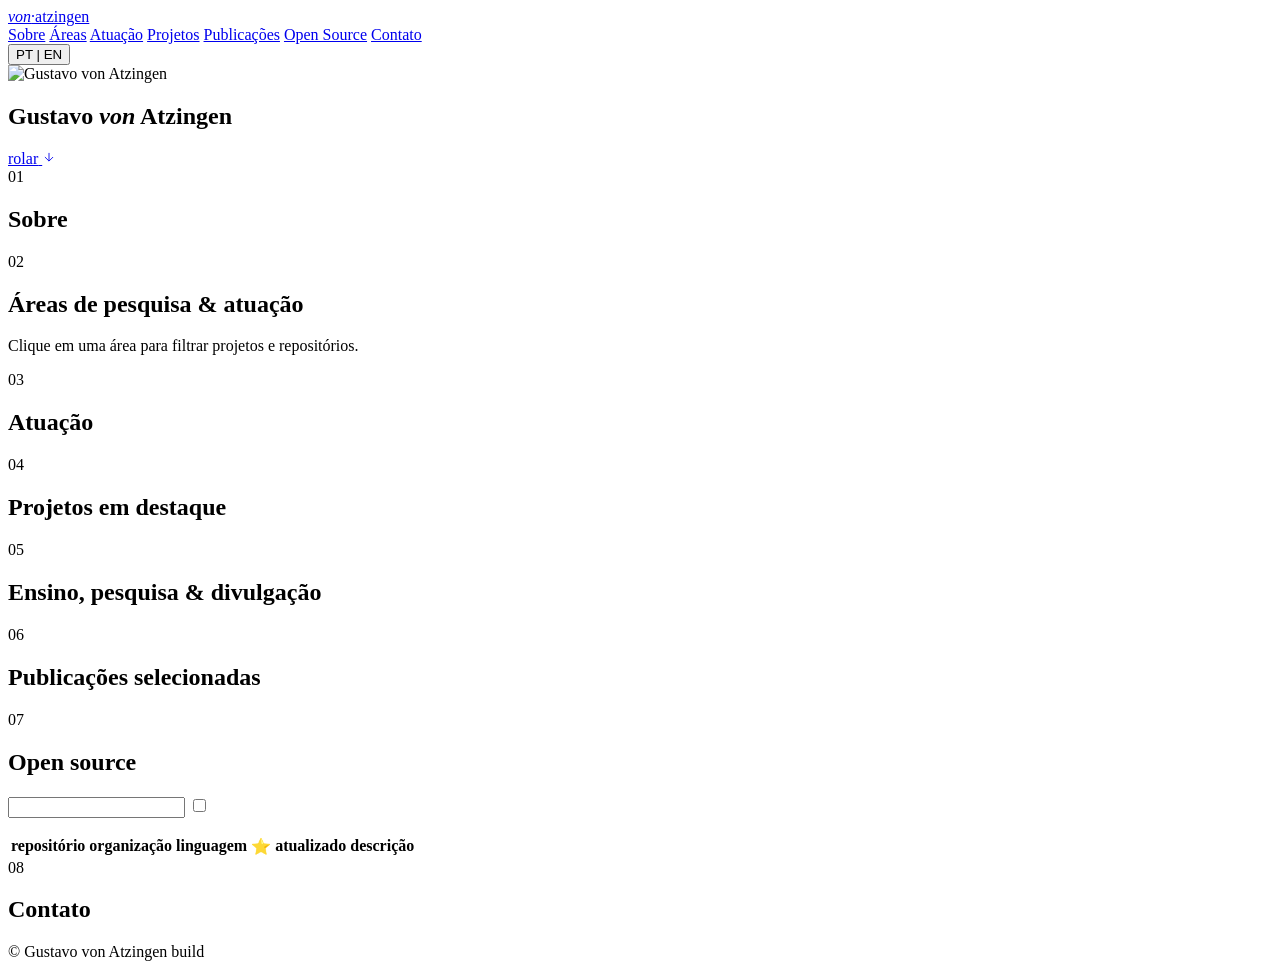
==== public/index.html @ 7631d75b "feat: add CSS base tokens, HTML skeleton with section anchors, robots.txt" ====
<!doctype html>
<html lang="pt-br">
<head>
  <meta charset="utf-8">
  <meta name="viewport" content="width=device-width, initial-scale=1">
  <title>Gustavo von Atzingen — Professor, pesquisador e engenheiro</title>
  <meta name="description" content="Portfólio do Prof. Gustavo Voltani von Atzingen — IFSP, CEPAD, Quickium, Inteligência Atuarial. Computer vision, EEG, machine learning, atuarial.">
  <link rel="icon" type="image/svg+xml" href="/assets/favicon.svg">

  <meta property="og:type" content="profile">
  <meta property="og:title" content="Gustavo von Atzingen">
  <meta property="og:description" content="Professor IFSP · Pesquisador CEPAD · Founder Quickium · Sócio Inteligência Atuarial">
  <meta property="og:url" content="https://atzingen.dev">
  <meta property="og:image" content="https://atzingen.dev/assets/og-image.png">
  <meta name="twitter:card" content="summary_large_image">

  <link rel="preconnect" href="https://fonts.googleapis.com">
  <link rel="preconnect" href="https://fonts.gstatic.com" crossorigin>
  <link href="https://fonts.googleapis.com/css2?family=Instrument+Serif:ital@0;1&family=Geist:wght@300;400;500;600&family=JetBrains+Mono:wght@400;500;600&display=swap" rel="stylesheet">
  <link rel="stylesheet" href="/css/style.css">
</head>
<body>

<header class="topbar">
  <div class="shell topbar-inner">
    <a class="brand" href="#top" aria-label="atzingen.dev">
      <em>von</em><span>·atzingen</span>
    </a>
    <nav class="nav" aria-label="seções">
      <a href="#sobre"        data-i18n="nav.about">Sobre</a>
      <a href="#areas"        data-i18n="nav.areas">Áreas</a>
      <a href="#papeis"       data-i18n="nav.roles">Atuação</a>
      <a href="#projetos"     data-i18n="nav.projects">Projetos</a>
      <a href="#publicacoes"  data-i18n="nav.publications">Publicações</a>
      <a href="#open-source"  data-i18n="nav.opensource">Open Source</a>
      <a href="#contato"      data-i18n="nav.contact">Contato</a>
    </nav>
    <button class="lang-toggle" type="button"
            aria-label="Toggle language" data-lang-toggle>
      <span data-lang-pt>PT</span> <span class="sep">|</span> <span data-lang-en>EN</span>
    </button>
  </div>
</header>

<main id="top">

  <section id="hero" class="hero">
    <div class="shell hero-grid">
      <div class="hero-portrait">
        <img src="/assets/rosto.jpeg" width="220" height="220"
             alt="Gustavo von Atzingen" loading="eager">
      </div>
      <div class="hero-text">
        <h1>
          Gustavo <em>von</em> Atzingen
        </h1>
        <p class="hero-tagline" data-bind="profile.tagline"></p>
        <p class="hero-oneliner" data-bind="profile.oneLiner"></p>
        <ul class="role-row" data-bind="profile.roles.compact"></ul>
        <ul class="contact-row" data-bind="profile.contact.compact"></ul>
      </div>
    </div>
    <a class="scroll-hint" href="#sobre">
      <span data-i18n="hero.scrollHint">rolar</span>
      <svg viewBox="0 0 24 24" width="14" height="14" fill="none"
           stroke="currentColor" stroke-width="1.5">
        <path d="M12 5v14M5 12l7 7 7-7"/>
      </svg>
    </a>
  </section>

  <section id="sobre">
    <div class="shell">
      <div class="section-head">
        <span class="eyebrow">01</span>
        <h2 data-i18n="section.about.title">Sobre</h2>
      </div>
      <div class="about-grid">
        <div class="about-prose" data-bind="profile.bio"></div>
        <aside class="about-side" data-bind="profile.highlights"></aside>
      </div>
    </div>
  </section>

  <section id="areas">
    <div class="shell">
      <div class="section-head">
        <span class="eyebrow">02</span>
        <h2 data-i18n="section.areas.title">Áreas de pesquisa & atuação</h2>
      </div>
      <p class="section-helper" data-i18n="section.areas.helper">Clique em uma área para filtrar projetos e repositórios.</p>
      <ul class="area-pills" data-bind="profile.areas"></ul>
    </div>
  </section>

  <section id="papeis">
    <div class="shell">
      <div class="section-head">
        <span class="eyebrow">03</span>
        <h2 data-i18n="section.roles.title">Atuação</h2>
      </div>
      <div class="roles-grid" data-bind="profile.roles.full"></div>
    </div>
  </section>

  <section id="projetos">
    <div class="shell">
      <div class="section-head">
        <span class="eyebrow">04</span>
        <h2 data-i18n="section.projects.title">Projetos em destaque</h2>
      </div>
      <div class="projects-grid" data-bind="projects.featured"></div>
    </div>
  </section>

  <section id="ensino">
    <div class="shell">
      <div class="section-head">
        <span class="eyebrow">05</span>
        <h2 data-i18n="section.teaching.title">Ensino, pesquisa & divulgação</h2>
      </div>
      <div class="teaching-grid" data-bind="profile.teaching"></div>
    </div>
  </section>

  <section id="publicacoes">
    <div class="shell">
      <div class="section-head">
        <span class="eyebrow">06</span>
        <h2 data-i18n="section.publications.title">Publicações selecionadas</h2>
      </div>
      <ol class="pub-list" data-bind="publications.selected"></ol>
      <p class="pub-cta">
        <a target="_blank" rel="noopener" data-bind="publications.lattesCta"></a>
      </p>
    </div>
  </section>

  <section id="open-source">
    <div class="shell">
      <div class="section-head">
        <span class="eyebrow">07</span>
        <h2 data-i18n="section.opensource.title">Open source</h2>
      </div>
      <div class="repo-controls">
        <input type="search" id="repo-search"
               data-i18n-placeholder="section.opensource.searchPlaceholder">
        <label class="recent-toggle">
          <input type="checkbox" id="repo-recent">
          <span data-i18n="section.opensource.recentOnly"></span>
        </label>
        <ul class="lang-pills" data-bind="repos.languages"></ul>
      </div>
      <div class="repo-table-wrap">
        <table class="repo-table">
          <thead>
            <tr>
              <th data-i18n="section.opensource.cols.repo">repositório</th>
              <th data-i18n="section.opensource.cols.org">organização</th>
              <th data-i18n="section.opensource.cols.lang">linguagem</th>
              <th data-i18n="section.opensource.cols.stars">⭐</th>
              <th data-i18n="section.opensource.cols.updated">atualizado</th>
              <th data-i18n="section.opensource.cols.desc">descrição</th>
            </tr>
          </thead>
          <tbody data-bind="repos.rows"></tbody>
        </table>
        <p class="repo-empty" hidden data-i18n="section.opensource.empty"></p>
      </div>
    </div>
  </section>

  <section id="contato">
    <div class="shell">
      <div class="section-head">
        <span class="eyebrow">08</span>
        <h2 data-i18n="section.contact.title">Contato</h2>
      </div>
      <p class="contact-cta" data-i18n="section.contact.cta"></p>
      <div class="contact-grid" data-bind="profile.contact.full"></div>
    </div>
  </section>

</main>

<footer class="foot">
  <div class="shell foot-inner">
    <span>© <span data-bind="footer.year"></span> Gustavo von Atzingen</span>
    <span><span data-i18n="footer.builtAt">build</span> <a data-bind="footer.build"></a></span>
  </div>
</footer>

<script src="/js/i18n.js" defer></script>
<script src="/js/main.js" defer></script>
<script src="/js/filter.js" defer></script>

</body>
</html>
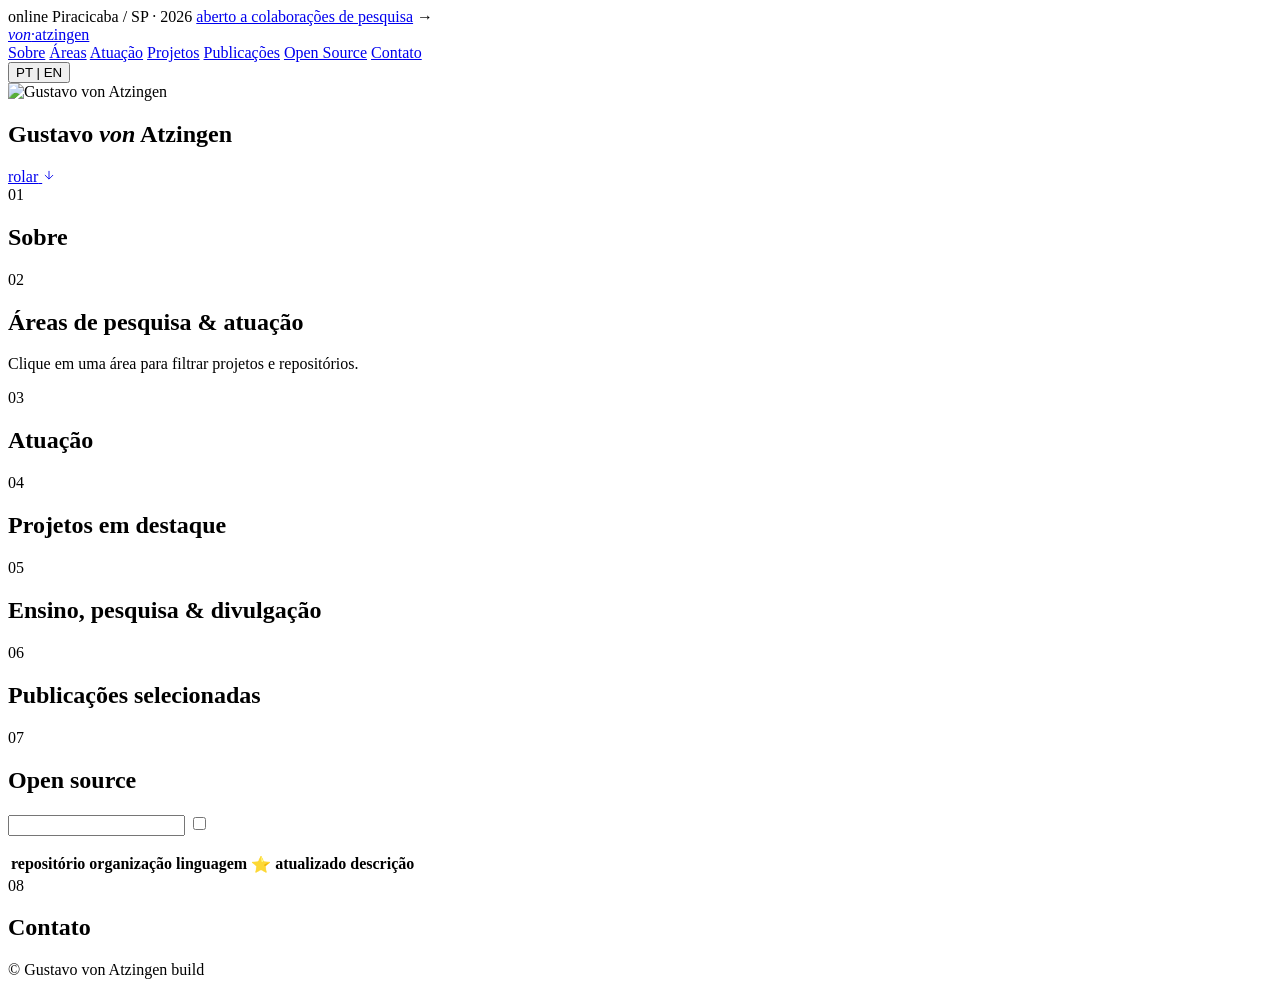
==== commit 64a7f099: "redesign(home): more character, more colour, better role copy Style: - Display serif swapped Newsrea" ====
--- a/public/index.html
+++ b/public/index.html
@@ -4,22 +4,28 @@
   <meta charset="utf-8">
   <meta name="viewport" content="width=device-width, initial-scale=1">
   <title>Gustavo von Atzingen — Professor, pesquisador e engenheiro</title>
-  <meta name="description" content="Portfólio do Prof. Gustavo Voltani von Atzingen — IFSP, CEPAD, Quickium, Inteligência Atuarial. Computer vision, EEG, machine learning, atuarial.">
+  <meta name="description" content="Portfólio do Prof. Gustavo Voltani von Atzingen — IFSP, CEPAD, Quickium. Computer vision, EEG, machine learning, instrumentação embarcada.">
   <link rel="icon" type="image/svg+xml" href="/assets/favicon.svg">
 
   <meta property="og:type" content="profile">
   <meta property="og:title" content="Gustavo von Atzingen">
-  <meta property="og:description" content="Professor IFSP · Pesquisador CEPAD · Founder Quickium · Sócio Inteligência Atuarial">
+  <meta property="og:description" content="Professor IFSP · Pesquisador CEPAD · Co-fundador Quickium">
   <meta property="og:url" content="https://atzingen.dev">
   <meta property="og:image" content="https://atzingen.dev/assets/og-image.png">
   <meta name="twitter:card" content="summary_large_image">
 
   <link rel="preconnect" href="https://fonts.googleapis.com">
   <link rel="preconnect" href="https://fonts.gstatic.com" crossorigin>
-  <link href="https://fonts.googleapis.com/css2?family=Instrument+Serif:ital@0;1&family=Geist:wght@300;400;500;600&family=JetBrains+Mono:wght@400;500;600&display=swap" rel="stylesheet">
+  <link href="https://fonts.googleapis.com/css2?family=Fraunces:ital,opsz,wght,SOFT,WONK@0,9..144,300..700,0..100,0..1;1,9..144,300..700,0..100,0..1&family=Inter:wght@300;400;450;500;600&family=IBM+Plex+Mono:wght@400;500;600&display=swap" rel="stylesheet">
   <link rel="stylesheet" href="/css/style.css">
 </head>
 <body>
+
+<div class="statusbar"><div class="shell statusbar-inner">
+  <span class="sb-led"><span class="dot"></span> online</span>
+  <span class="sb-meta">Piracicaba / SP · 2026</span>
+  <span class="sb-cta"><a href="#contato">aberto a colaborações de pesquisa</a> <span aria-hidden="true">→</span></span>
+</div></div>
 
 <header class="topbar">
   <div class="shell topbar-inner">
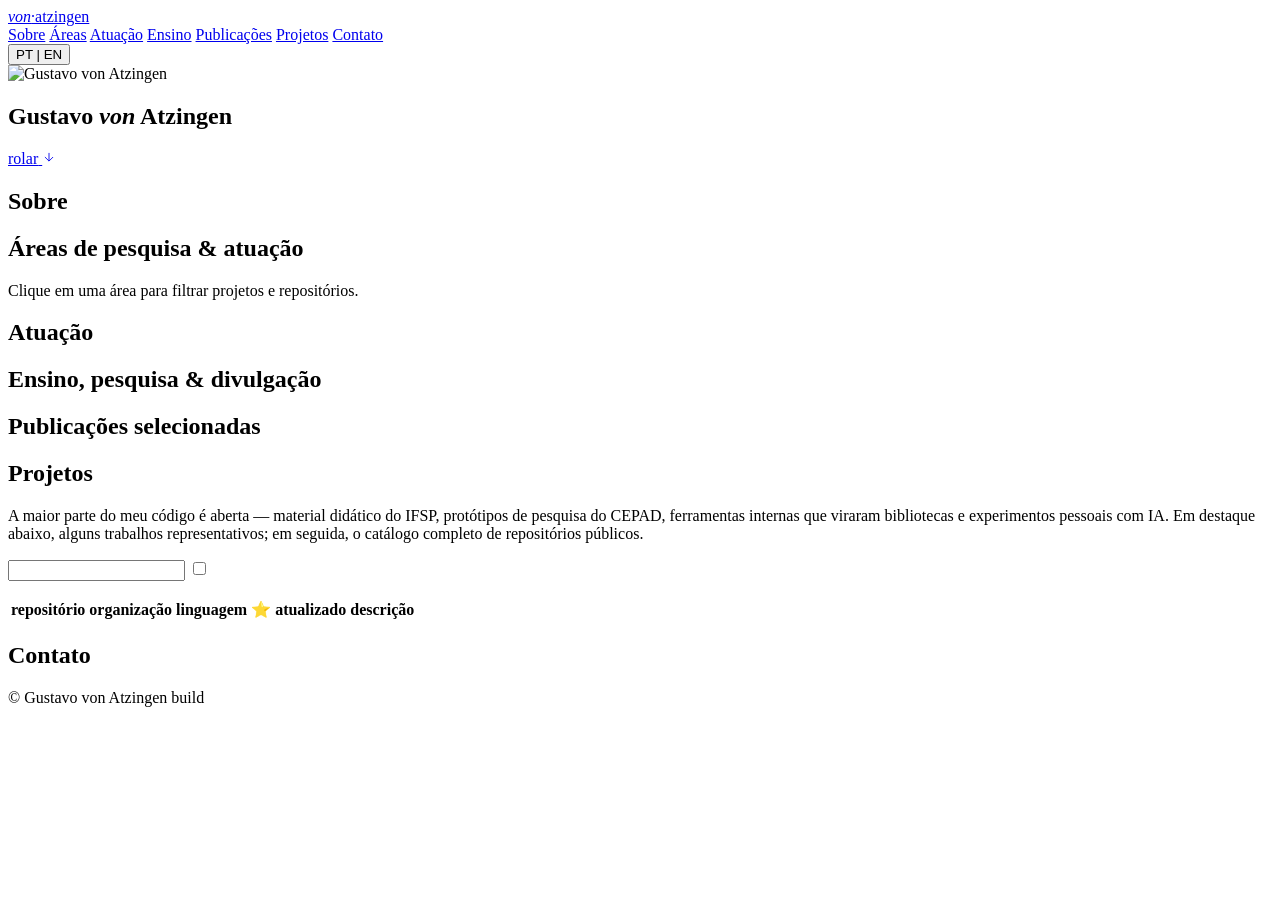
==== commit a4dc5416: "home: drop status bar, unify Projetos with Open Source, scroll-spy nav - Remove the top status strip" ====
--- a/public/index.html
+++ b/public/index.html
@@ -21,12 +21,6 @@
 </head>
 <body>
 
-<div class="statusbar"><div class="shell statusbar-inner">
-  <span class="sb-led"><span class="dot"></span> online</span>
-  <span class="sb-meta">Piracicaba / SP · 2026</span>
-  <span class="sb-cta"><a href="#contato">aberto a colaborações de pesquisa</a> <span aria-hidden="true">→</span></span>
-</div></div>
-
 <header class="topbar">
   <div class="shell topbar-inner">
     <a class="brand" href="#top" aria-label="atzingen.dev">
@@ -36,9 +30,9 @@
       <a href="#sobre"        data-i18n="nav.about">Sobre</a>
       <a href="#areas"        data-i18n="nav.areas">Áreas</a>
       <a href="#papeis"       data-i18n="nav.roles">Atuação</a>
+      <a href="#ensino"       data-i18n="nav.teaching">Ensino</a>
+      <a href="#publicacoes"  data-i18n="nav.publications">Publicações</a>
       <a href="#projetos"     data-i18n="nav.projects">Projetos</a>
-      <a href="#publicacoes"  data-i18n="nav.publications">Publicações</a>
-      <a href="#open-source"  data-i18n="nav.opensource">Open Source</a>
       <a href="#contato"      data-i18n="nav.contact">Contato</a>
     </nav>
     <button class="lang-toggle" type="button"
@@ -78,7 +72,6 @@
   <section id="sobre">
     <div class="shell">
       <div class="section-head">
-        <span class="eyebrow">01</span>
         <h2 data-i18n="section.about.title">Sobre</h2>
       </div>
       <div class="about-grid">
@@ -91,7 +84,6 @@
   <section id="areas">
     <div class="shell">
       <div class="section-head">
-        <span class="eyebrow">02</span>
         <h2 data-i18n="section.areas.title">Áreas de pesquisa & atuação</h2>
       </div>
       <p class="section-helper" data-i18n="section.areas.helper">Clique em uma área para filtrar projetos e repositórios.</p>
@@ -102,27 +94,15 @@
   <section id="papeis">
     <div class="shell">
       <div class="section-head">
-        <span class="eyebrow">03</span>
         <h2 data-i18n="section.roles.title">Atuação</h2>
       </div>
       <div class="roles-grid" data-bind="profile.roles.full"></div>
     </div>
   </section>
 
-  <section id="projetos">
-    <div class="shell">
-      <div class="section-head">
-        <span class="eyebrow">04</span>
-        <h2 data-i18n="section.projects.title">Projetos em destaque</h2>
-      </div>
-      <div class="projects-grid" data-bind="projects.featured"></div>
-    </div>
-  </section>
-
   <section id="ensino">
     <div class="shell">
       <div class="section-head">
-        <span class="eyebrow">05</span>
         <h2 data-i18n="section.teaching.title">Ensino, pesquisa & divulgação</h2>
       </div>
       <div class="teaching-grid" data-bind="profile.teaching"></div>
@@ -132,7 +112,6 @@
   <section id="publicacoes">
     <div class="shell">
       <div class="section-head">
-        <span class="eyebrow">06</span>
         <h2 data-i18n="section.publications.title">Publicações selecionadas</h2>
       </div>
       <ol class="pub-list" data-bind="publications.selected"></ol>
@@ -142,12 +121,13 @@
     </div>
   </section>
 
-  <section id="open-source">
+  <section id="projetos">
     <div class="shell">
       <div class="section-head">
-        <span class="eyebrow">07</span>
-        <h2 data-i18n="section.opensource.title">Open source</h2>
+        <h2 data-i18n="section.projects.title">Projetos</h2>
       </div>
+      <p class="section-intro" data-i18n="section.projects.intro">A maior parte do meu código é aberta — material didático do IFSP, protótipos de pesquisa do CEPAD, ferramentas internas que viraram bibliotecas e experimentos pessoais com IA. Em destaque abaixo, alguns trabalhos representativos; em seguida, o catálogo completo de repositórios públicos.</p>
+      <div class="projects-grid" data-bind="projects.featured"></div>
       <div class="repo-controls">
         <input type="search" id="repo-search"
                data-i18n-placeholder="section.opensource.searchPlaceholder">
@@ -179,7 +159,6 @@
   <section id="contato">
     <div class="shell">
       <div class="section-head">
-        <span class="eyebrow">08</span>
         <h2 data-i18n="section.contact.title">Contato</h2>
       </div>
       <p class="contact-cta" data-i18n="section.contact.cta"></p>
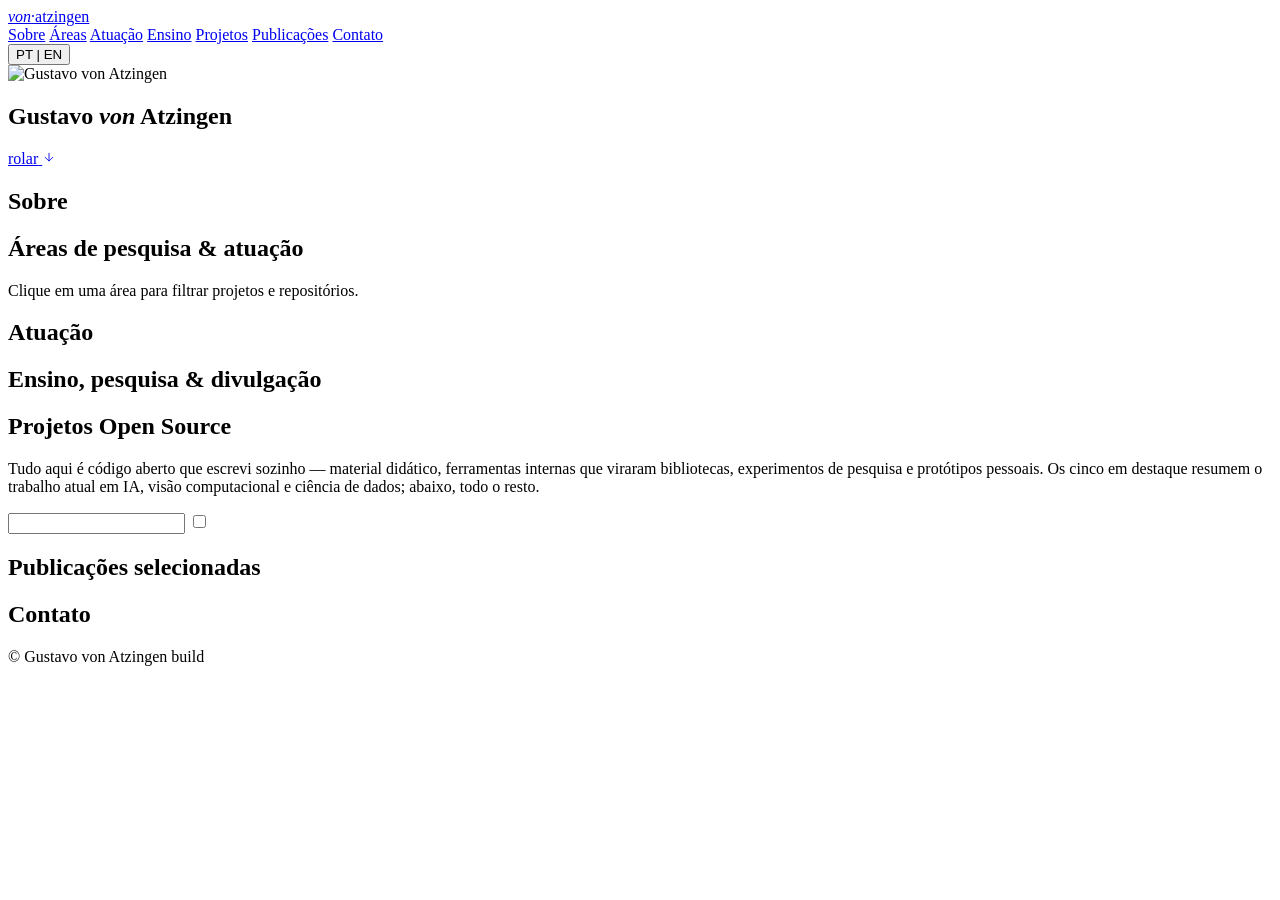
==== commit 9b669169: "home: reorganize Projetos Open Source — 5 featured + compact list - Rename section: "Projetos" → "Pr" ====
--- a/public/index.html
+++ b/public/index.html
@@ -31,8 +31,8 @@
       <a href="#areas"        data-i18n="nav.areas">Áreas</a>
       <a href="#papeis"       data-i18n="nav.roles">Atuação</a>
       <a href="#ensino"       data-i18n="nav.teaching">Ensino</a>
+      <a href="#projetos"     data-i18n="nav.projects">Projetos</a>
       <a href="#publicacoes"  data-i18n="nav.publications">Publicações</a>
-      <a href="#projetos"     data-i18n="nav.projects">Projetos</a>
       <a href="#contato"      data-i18n="nav.contact">Contato</a>
     </nav>
     <button class="lang-toggle" type="button"
@@ -109,6 +109,28 @@
     </div>
   </section>
 
+  <section id="projetos">
+    <div class="shell">
+      <div class="section-head">
+        <h2 data-i18n="section.projects.title">Projetos Open Source</h2>
+      </div>
+      <p class="section-intro" data-i18n="section.projects.intro">Tudo aqui é código aberto que escrevi sozinho — material didático, ferramentas internas que viraram bibliotecas, experimentos de pesquisa e protótipos pessoais. Os cinco em destaque resumem o trabalho atual em IA, visão computacional e ciência de dados; abaixo, todo o resto.</p>
+
+      <div class="repo-controls">
+        <input type="search" id="repo-search"
+               data-i18n-placeholder="section.opensource.searchPlaceholder">
+        <label class="recent-toggle">
+          <input type="checkbox" id="repo-recent">
+          <span data-i18n="section.opensource.recentOnly"></span>
+        </label>
+        <ul class="lang-pills" data-bind="repos.languages"></ul>
+      </div>
+
+      <ul class="project-list" data-bind="projects.unified"></ul>
+      <p class="repo-empty" hidden data-i18n="section.opensource.empty"></p>
+    </div>
+  </section>
+
   <section id="publicacoes">
     <div class="shell">
       <div class="section-head">
@@ -118,41 +140,6 @@
       <p class="pub-cta">
         <a target="_blank" rel="noopener" data-bind="publications.lattesCta"></a>
       </p>
-    </div>
-  </section>
-
-  <section id="projetos">
-    <div class="shell">
-      <div class="section-head">
-        <h2 data-i18n="section.projects.title">Projetos</h2>
-      </div>
-      <p class="section-intro" data-i18n="section.projects.intro">A maior parte do meu código é aberta — material didático do IFSP, protótipos de pesquisa do CEPAD, ferramentas internas que viraram bibliotecas e experimentos pessoais com IA. Em destaque abaixo, alguns trabalhos representativos; em seguida, o catálogo completo de repositórios públicos.</p>
-      <div class="projects-grid" data-bind="projects.featured"></div>
-      <div class="repo-controls">
-        <input type="search" id="repo-search"
-               data-i18n-placeholder="section.opensource.searchPlaceholder">
-        <label class="recent-toggle">
-          <input type="checkbox" id="repo-recent">
-          <span data-i18n="section.opensource.recentOnly"></span>
-        </label>
-        <ul class="lang-pills" data-bind="repos.languages"></ul>
-      </div>
-      <div class="repo-table-wrap">
-        <table class="repo-table">
-          <thead>
-            <tr>
-              <th data-i18n="section.opensource.cols.repo">repositório</th>
-              <th data-i18n="section.opensource.cols.org">organização</th>
-              <th data-i18n="section.opensource.cols.lang">linguagem</th>
-              <th data-i18n="section.opensource.cols.stars">⭐</th>
-              <th data-i18n="section.opensource.cols.updated">atualizado</th>
-              <th data-i18n="section.opensource.cols.desc">descrição</th>
-            </tr>
-          </thead>
-          <tbody data-bind="repos.rows"></tbody>
-        </table>
-        <p class="repo-empty" hidden data-i18n="section.opensource.empty"></p>
-      </div>
     </div>
   </section>
 
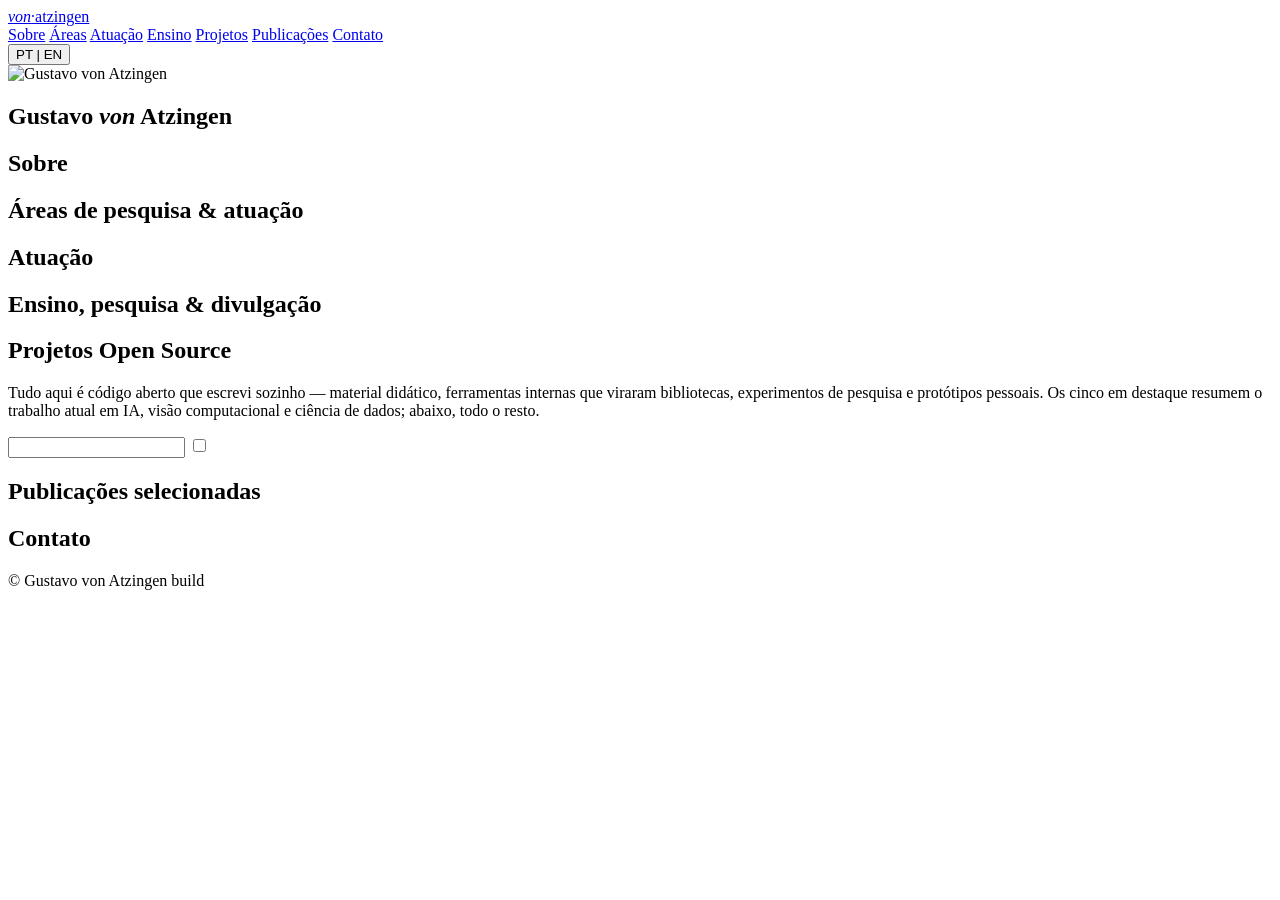
==== commit d650a710: "home: 5 named areas with descriptions, Ensino research block, 2-col featured - Drop the misaligned "" ====
--- a/public/index.html
+++ b/public/index.html
@@ -60,13 +60,6 @@
         <ul class="contact-row" data-bind="profile.contact.compact"></ul>
       </div>
     </div>
-    <a class="scroll-hint" href="#sobre">
-      <span data-i18n="hero.scrollHint">rolar</span>
-      <svg viewBox="0 0 24 24" width="14" height="14" fill="none"
-           stroke="currentColor" stroke-width="1.5">
-        <path d="M12 5v14M5 12l7 7 7-7"/>
-      </svg>
-    </a>
   </section>
 
   <section id="sobre">
@@ -86,8 +79,7 @@
       <div class="section-head">
         <h2 data-i18n="section.areas.title">Áreas de pesquisa & atuação</h2>
       </div>
-      <p class="section-helper" data-i18n="section.areas.helper">Clique em uma área para filtrar projetos e repositórios.</p>
-      <ul class="area-pills" data-bind="profile.areas"></ul>
+      <dl class="areas-list" data-bind="profile.areas"></dl>
     </div>
   </section>
 
@@ -126,7 +118,8 @@
         <ul class="lang-pills" data-bind="repos.languages"></ul>
       </div>
 
-      <ul class="project-list" data-bind="projects.unified"></ul>
+      <ul class="proj-featured-grid" data-bind="projects.featured"></ul>
+      <ul class="project-list" data-bind="projects.compact"></ul>
       <p class="repo-empty" hidden data-i18n="section.opensource.empty"></p>
     </div>
   </section>
